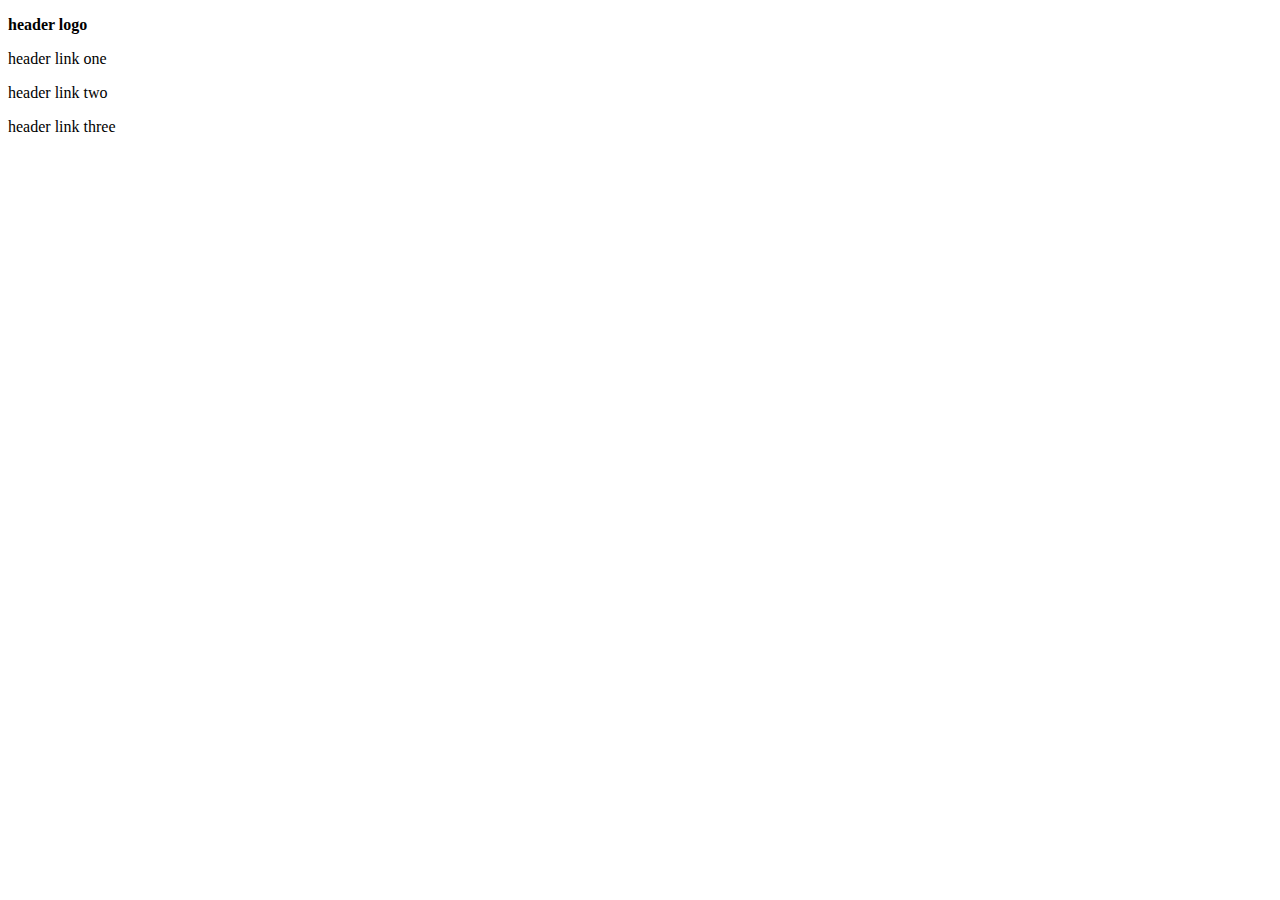
==== project/project1.html @ b074442e "project1.css" ====
<!DOCTYPE html>
<html>
    <head>
        <link rel="stylesheet" href="project1.css">
    </head>
<body>
<div class = "upper">
<p>
<div class = "first">
<b>header logo</b></p>
</div>
<P>header link one </P>
<p>header link two</p>
<p>header link three</p>
</div>
</body>
    

    </html>
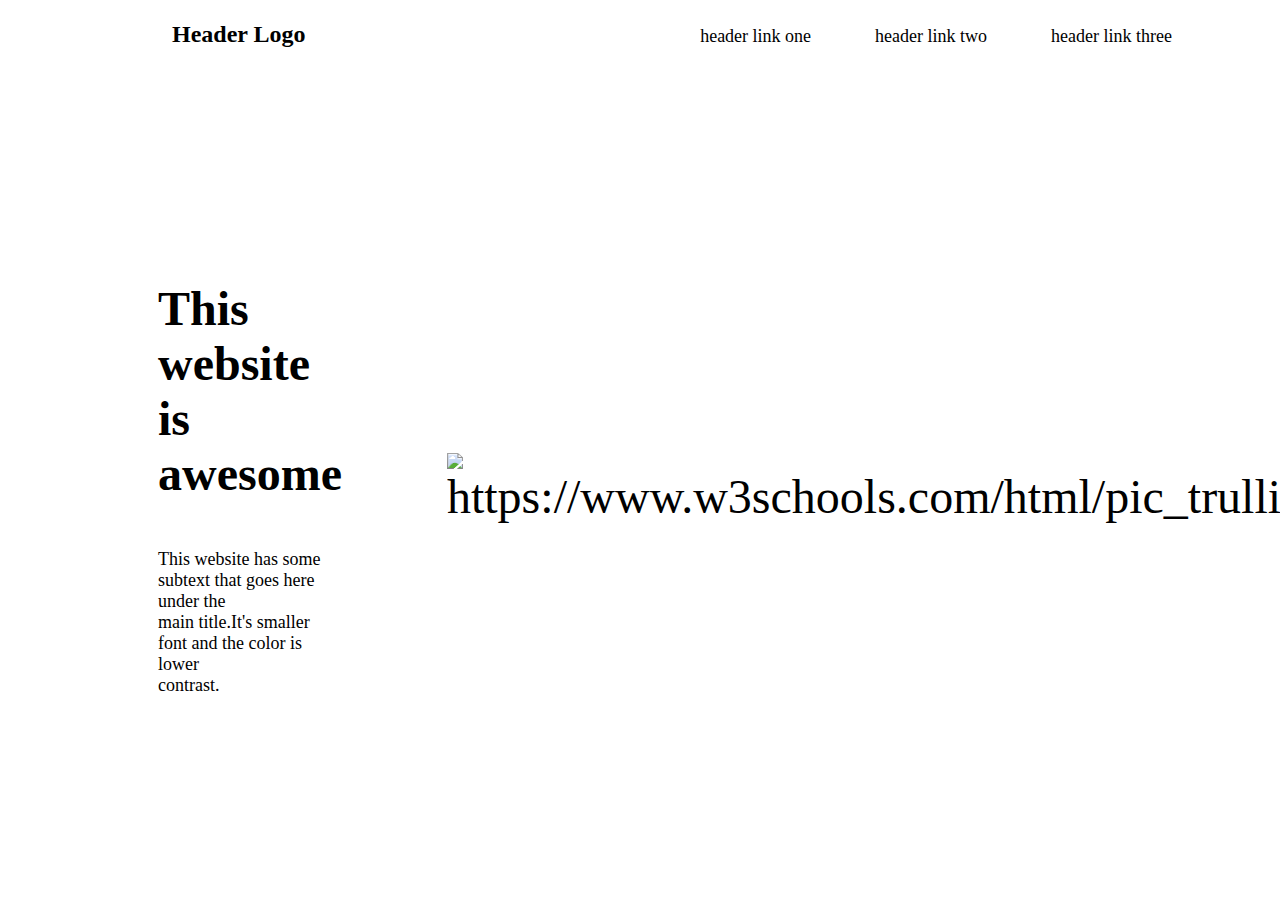
==== commit f1d9873b: "project" ====
--- a/project/project1.html
+++ b/project/project1.html
@@ -7,11 +7,19 @@
 <div class = "upper">
 <p>
 <div class = "first">
-<b>header logo</b></p>
+<b>Header Logo</b></p>
 </div>
 <P>header link one </P>
 <p>header link two</p>
 <p>header link three</p>
+</div>
+<div class = "b1">
+<div class = "one"><P><b>This website is <br>awesome </br> </b>
+<P> <div class = "sec">This website has some subtext that goes here under the <br>main title.It's smaller font and the color is lower<br> contrast.
+</P></div>
+</P>
+</div>
+<div class = "im1"><img src="https://www.w3schools.com/html/img_chania.jpg" alt="https://www.w3schools.com/html/pic_trulli.jpg" width = "582.5px" height = "286.8px"></div>
 </div>
 </body>
     
--- a/project/project1.css
+++ b/project/project1.css
@@ -0,0 +1,61 @@
+.upper {
+    display:flex;
+    flex:1;
+    flex-direction: row;
+    font-size: 18px;
+    height: 75px;
+    justify-content: space-evenly;
+    align-items: baseline;
+    gap: 4rem;
+    margin-right: 100px;
+  
+}
+
+.first {
+    font-size: 24px;
+    margin-right: auto;
+    display:inline-block;
+    margin-left:100px;
+    
+}
+
+.b1 {
+    display: grid;
+    font-size: 48px;
+    align-items: center;
+    grid-template-columns: 1fr 1fr ;
+    column-gap: 5px;
+    margin-right: 50px;
+    margin-top: 150px;
+
+    
+    
+    
+  
+
+}
+
+
+
+.im1{
+    margin-left: 100px;
+    
+
+}
+
+.one{
+  
+    margin-left: 150px;
+    
+   
+
+    
+    
+   
+}
+
+.sec {
+    font-size: 18px;
+    align-items: top;
+    
+}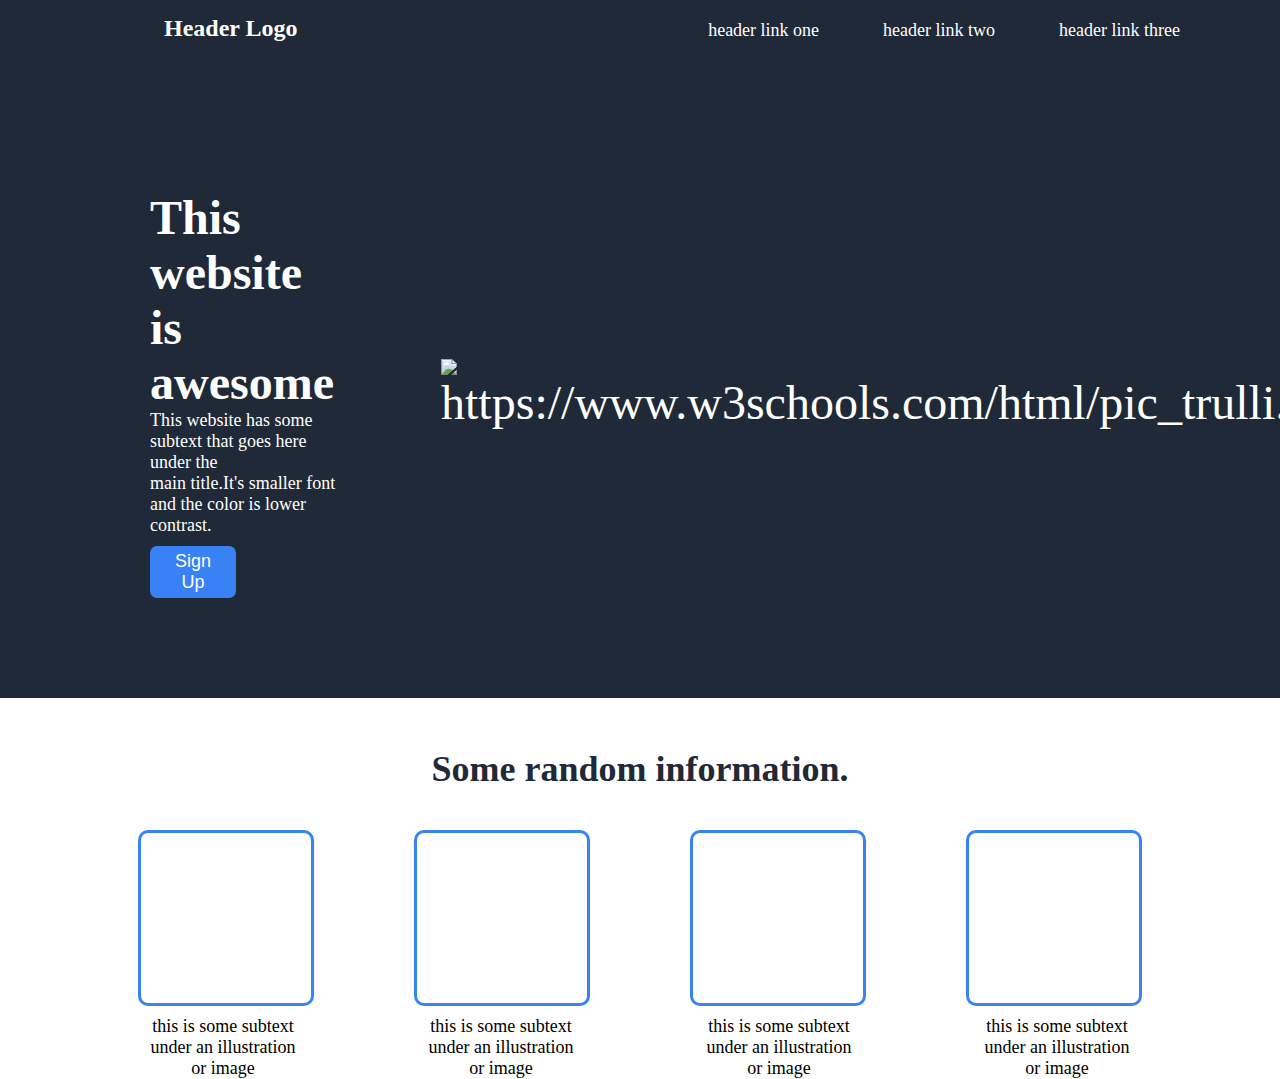
==== commit 84a3a93a: "project" ====
--- a/project/project1.html
+++ b/project/project1.html
@@ -14,13 +14,32 @@
 <p>header link three</p>
 </div>
 <div class = "b1">
-<div class = "one"><P><b>This website is <br>awesome </br> </b>
+<div class = "one"><P><b>This website is<br>awesome </br> </b>
 <P> <div class = "sec">This website has some subtext that goes here under the <br>main title.It's smaller font and the color is lower<br> contrast.
-</P></div>
+</P>
+<button type="button" class = "b2">Sign Up</button>
+</div>
 </P>
 </div>
 <div class = "im1"><img src="https://www.w3schools.com/html/img_chania.jpg" alt="https://www.w3schools.com/html/pic_trulli.jpg" width = "582.5px" height = "286.8px"></div>
 </div>
+
+<div class=" bottom">
+<p class = " h2"><b>Some random information.</p>
+<div class = "row1">
+<div class ="box1"> </div>
+<div class ="box2"></div>
+<div class ="box3"></div>
+<div class ="box4"></div>
+</div>
+<div class="boxtxt">
+<p class ="text1"> this is some subtext<br> under an illustration<br> or image </p>
+<p class ="text2"> this is some subtext<br> under an illustration<br> or image </p> 
+<p class ="text3"> this is some subtext<br> under an illustration<br> or image </p> 
+<p class ="text4"> this is some subtext<br> under an illustration<br> or image </p> 
+</div>
+</div>
+
 </body>
     
 
--- a/project/project1.css
+++ b/project/project1.css
@@ -7,7 +7,9 @@
     justify-content: space-evenly;
     align-items: baseline;
     gap: 4rem;
-    margin-right: 100px;
+    padding-right: 100px;
+    color: white;
+    padding-top: 15px;
   
 }
 
@@ -25,8 +27,10 @@
     align-items: center;
     grid-template-columns: 1fr 1fr ;
     column-gap: 5px;
-    margin-right: 50px;
-    margin-top: 150px;
+    padding-right: 50px;
+    padding-top: 100px;
+   color: white;
+   padding-bottom: 100px;
 
     
     
@@ -46,7 +50,9 @@
 .one{
   
     margin-left: 150px;
+    padding: 0;
     
+   
    
 
     
@@ -58,4 +64,86 @@
     font-size: 18px;
     align-items: top;
     
-}+}
+
+p {
+    margin: 0px;
+    padding: 0px;
+    color: white;
+ }
+
+.b2{
+    font-size: 18px;
+    display: inline-block;
+    margin-right: 100px;
+    margin-top: 10px;
+    padding: 5px 25px ;
+    border-radius: 7px;
+    background-color: #3882F6;
+    color: white;
+    border: 0;
+    
+    
+}
+
+body {
+    background-color: #1F2937;
+    margin: 0;
+}
+
+
+.bottom{
+    
+    background-color: white;
+    
+    
+    
+}
+
+
+
+.h2{
+    text-align: center;
+    color: #1F2937;
+    font-size: 36px;
+    padding-top: 50px;
+    
+
+}
+
+.box1,.box2,.box3,.box4{
+    width: 150px;
+    height: 150px;
+    border: 3px solid #3882F6;
+    padding: 10px;
+    margin: 10px;
+    border-radius: 10px;
+    
+}
+
+.row1{
+    display: flex;
+    padding-top: 30px;
+    gap: 5rem;
+    justify-content: center;
+    
+    
+}
+
+.text1,.text2,.text3,.text4{
+    color: black;
+    width:150px;
+    font-size: 18px;
+    font-weight: 400;
+    text-align: center;
+    
+
+}
+
+.boxtxt{
+    display: flex;
+    justify-content: center;
+    gap: 8rem;
+
+    
+}
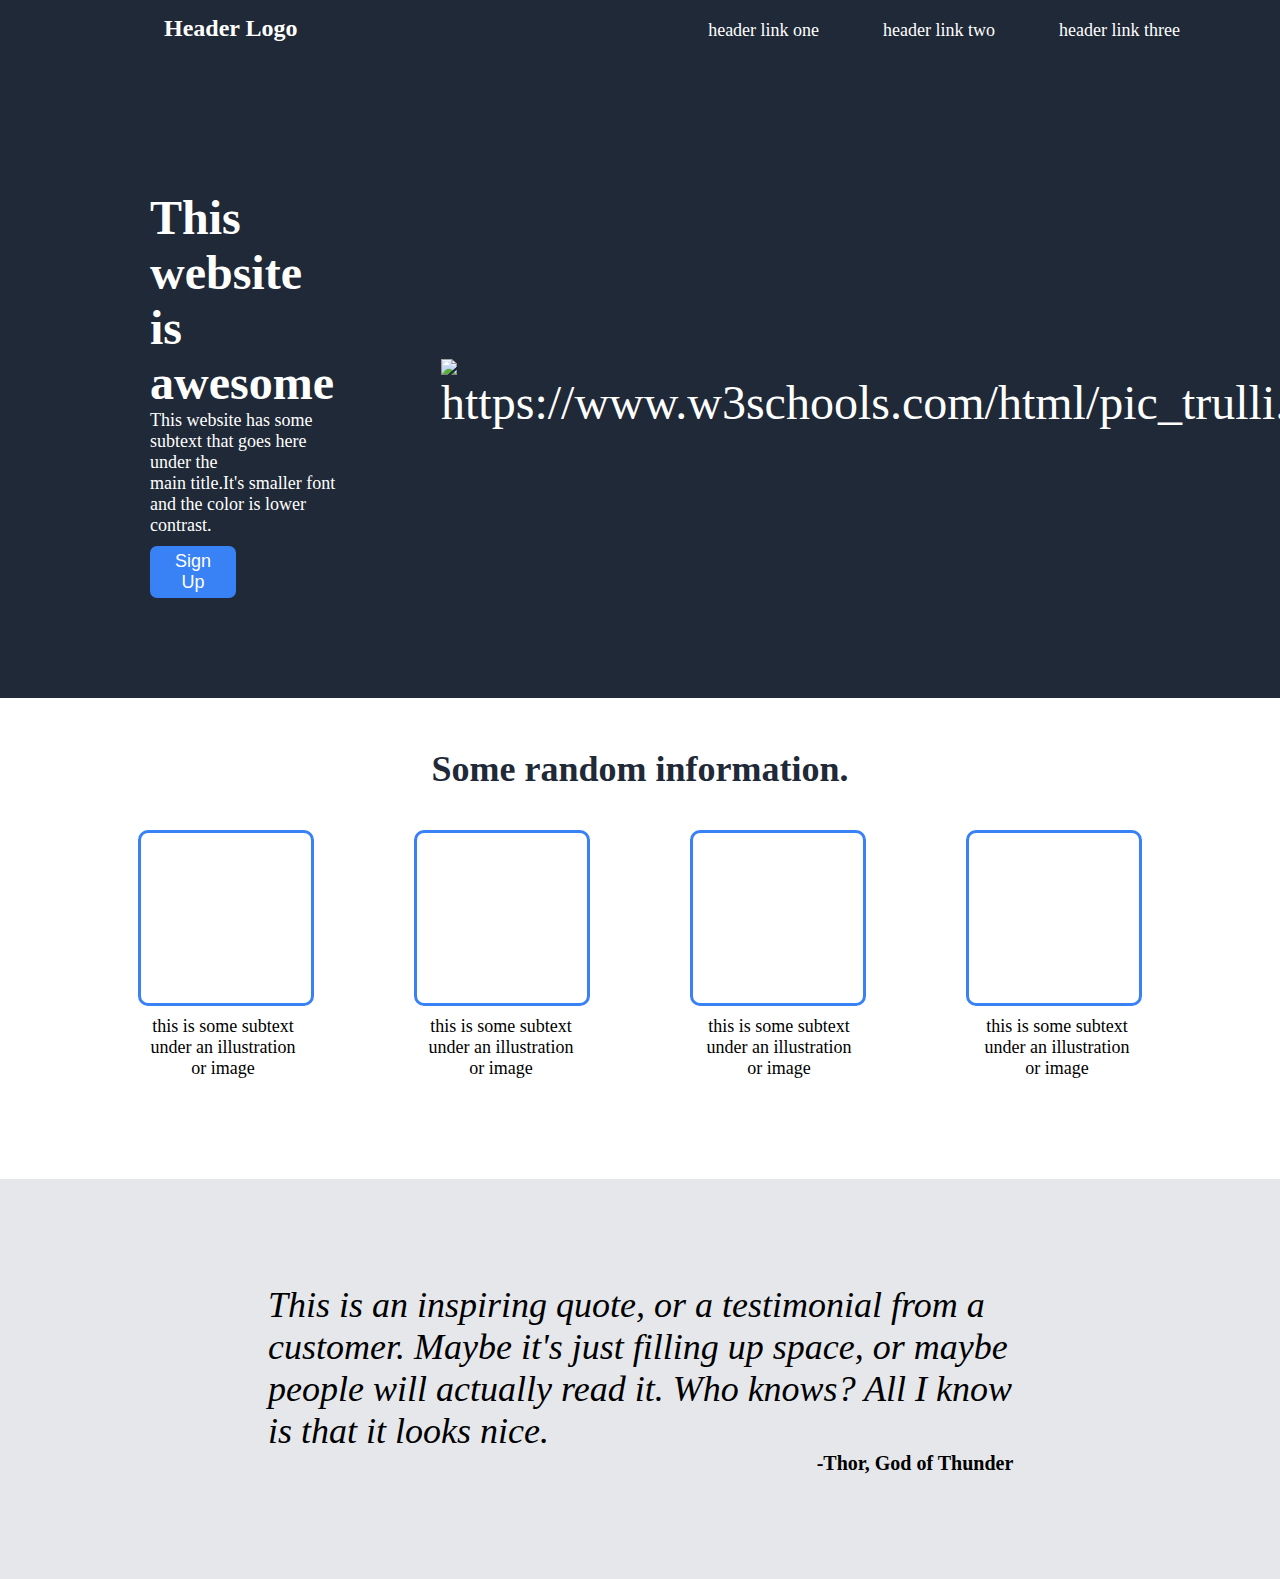
==== commit 0cd26327: "project" ====
--- a/project/project1.html
+++ b/project/project1.html
@@ -9,7 +9,7 @@
 <div class = "first">
 <b>Header Logo</b></p>
 </div>
-<P>header link one </P>
+<P >header link one </P>
 <p>header link two</p>
 <p>header link three</p>
 </div>
@@ -38,6 +38,12 @@
 <p class ="text3"> this is some subtext<br> under an illustration<br> or image </p> 
 <p class ="text4"> this is some subtext<br> under an illustration<br> or image </p> 
 </div>
+<div class="qt1">
+<p>This is an inspiring quote, or a testimonial from a<br>customer. Maybe it's just filling up space, or maybe<br>
+    people will actually read it. Who knows? All I know<br>
+    is that it looks nice.</p>
+    <p class ="author">-Thor, God of Thunder</p>
+</div>
 </div>
 
 </body>
--- a/project/project1.css
+++ b/project/project1.css
@@ -18,6 +18,9 @@
     margin-right: auto;
     display:inline-block;
     margin-left:100px;
+    
+    
+    
     
 }
 
@@ -52,6 +55,10 @@
     margin-left: 150px;
     padding: 0;
     
+
+    
+    
+    
    
    
 
@@ -64,12 +71,13 @@
     font-size: 18px;
     align-items: top;
     
+    
 }
 
 p {
     margin: 0px;
     padding: 0px;
-    color: white;
+    
  }
 
 .b2{
@@ -89,12 +97,14 @@
 body {
     background-color: #1F2937;
     margin: 0;
+
 }
 
 
 .bottom{
     
     background-color: white;
+   
     
     
     
@@ -147,3 +157,23 @@
 
     
 }
+.qt1{
+    color:black !important ;
+    margin-top: 100px;
+    height:400px;
+    background-color: #e5e7eb;
+    display: flex;
+    justify-content: center;
+    align-items: center;
+    flex-direction: column;
+    font-size: 36px;
+    font-style: italic;
+    font-weight: 200;
+}
+
+.author{
+    font-size: 20px;
+    padding-left: 550px;
+    font-weight: 600;
+    font-style: normal;
+}
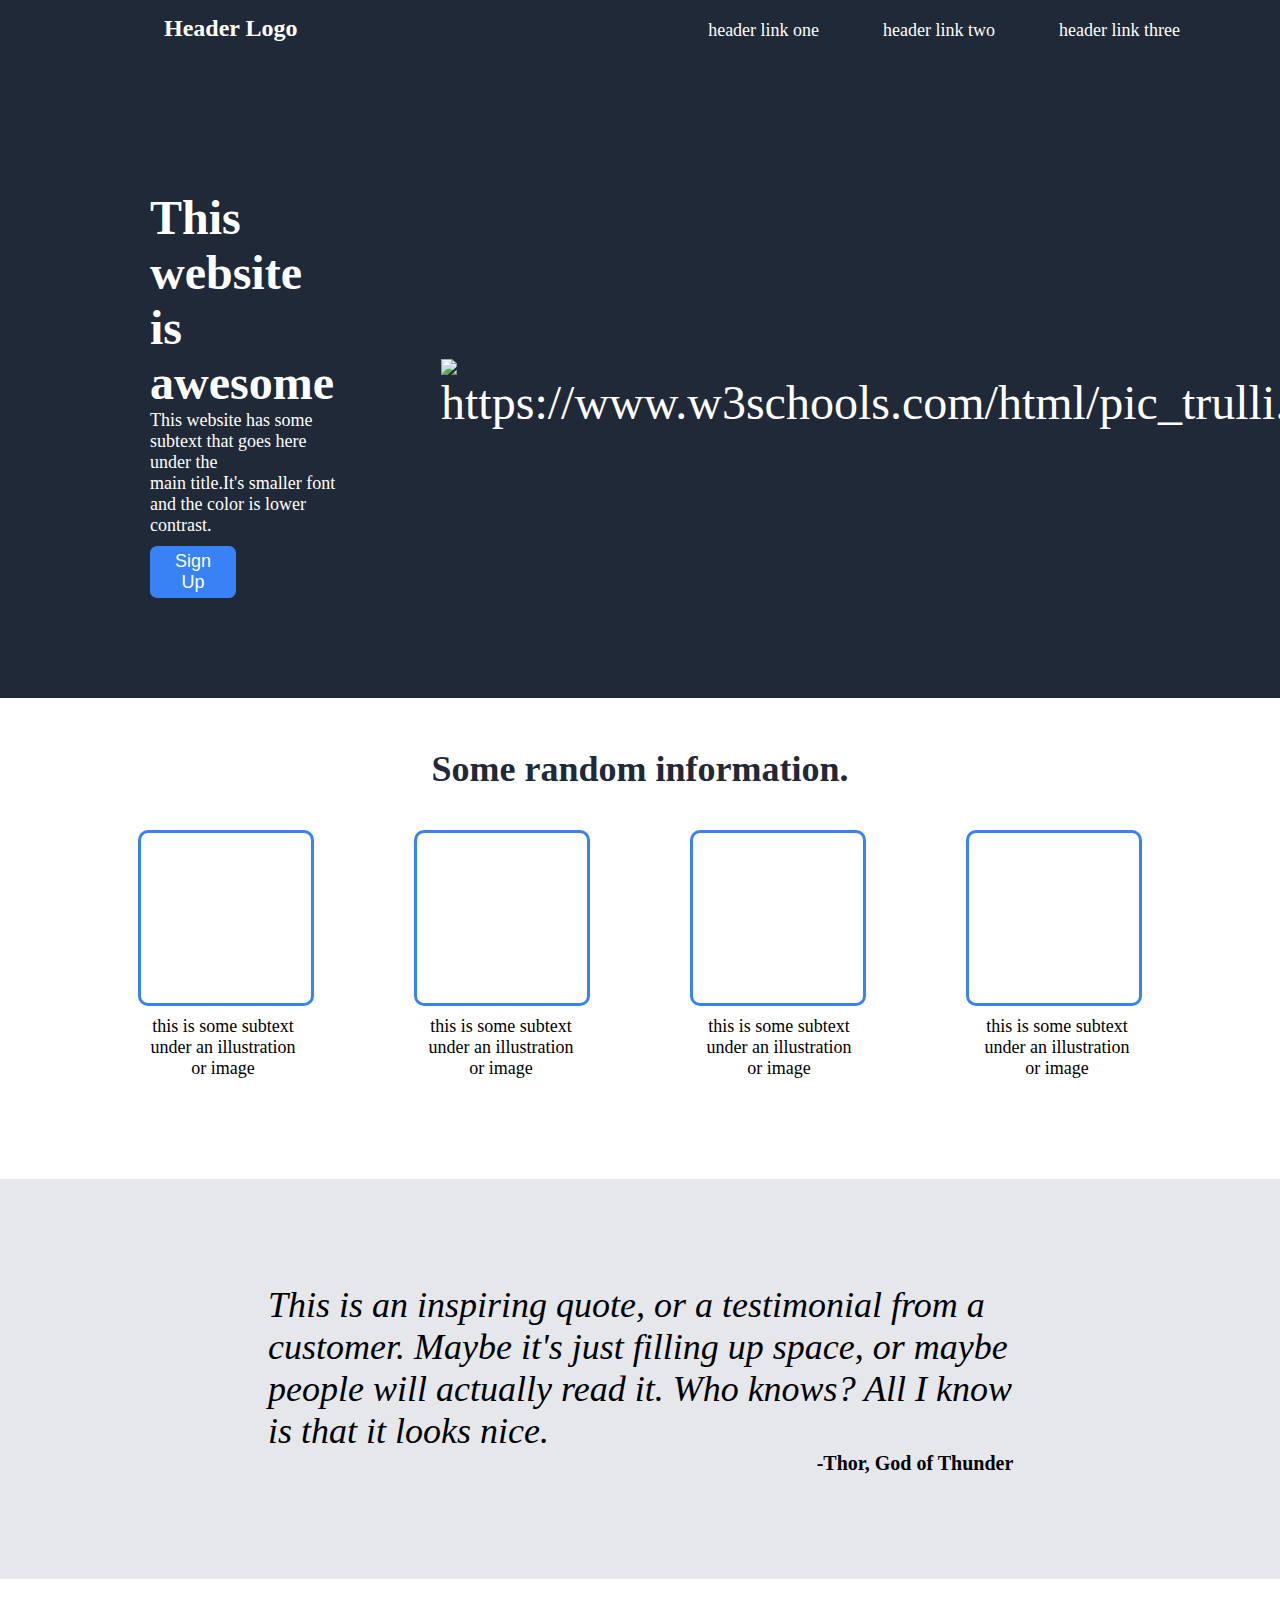
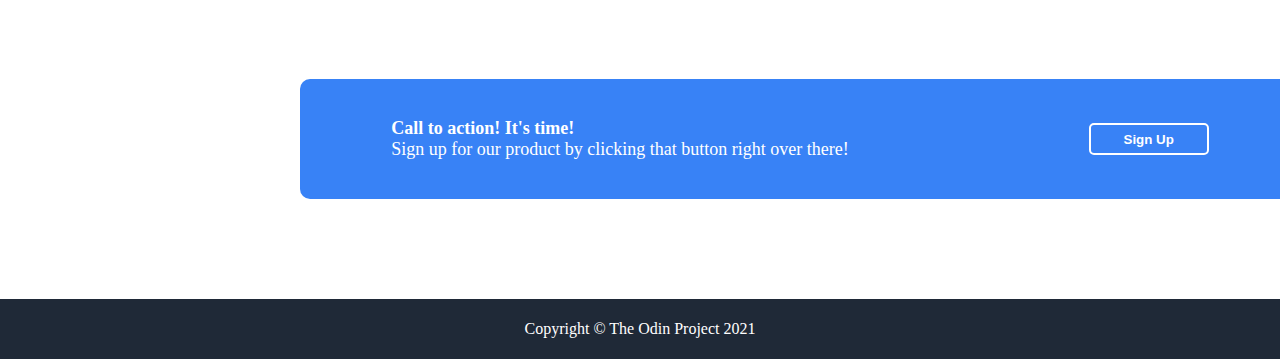
==== commit a8352ded: "project" ====
--- a/project/project1.html
+++ b/project/project1.html
@@ -17,7 +17,7 @@
 <div class = "one"><P><b>This website is<br>awesome </br> </b>
 <P> <div class = "sec">This website has some subtext that goes here under the <br>main title.It's smaller font and the color is lower<br> contrast.
 </P>
-<button type="button" class = "b2">Sign Up</button>
+<a href= "https://www.youtube.com/watch?v=dQw4w9WgXcQ"><button type="button" class = "b2">Sign Up</button></a>
 </div>
 </P>
 </div>
@@ -44,7 +44,17 @@
     is that it looks nice.</p>
     <p class ="author">-Thor, God of Thunder</p>
 </div>
+<div class = "bigbox">
+<p><b>Call to action! It's time!</b><br>
+Sign up for our product by clicking that button right over there!</p>
+<a href= "https://www.youtube.com/watch?v=dQw4w9WgXcQ"><button type="button" class = "b3">Sign Up</button></a>
+
 </div>
+<div class ="empty">
+    <p>Copyright &#169; The Odin Project 2021</p>
+    </div>
+</div>
+
 
 </body>
     
--- a/project/project1.css
+++ b/project/project1.css
@@ -90,6 +90,9 @@
     background-color: #3882F6;
     color: white;
     border: 0;
+    cursor:pointer;
+    transition: opacity 0.3s ease-in-out,
+    color 0.3s ease-in-out
     
     
 }
@@ -103,7 +106,8 @@
 
 .bottom{
     
-    background-color: white;
+    background-color: white ;
+    
    
     
     
@@ -177,3 +181,60 @@
     font-weight: 600;
     font-style: normal;
 }
+.bigbox{
+    margin-top: 100px;
+    display: flex;
+    background-color: #3882F6;
+    height: 120px;
+    width:1000px;
+    justify-content: center;
+    align-items: center;
+    gap:15rem;
+    margin-left: 300px;
+    color: white;
+    margin-bottom: 100px;
+    border-radius: 10px;
+    font-weight: 400;
+    font-size: 18px;
+    
+
+}
+
+.empty{
+    display: flex;
+    height:60px;
+    background-color: #1F2937;
+    text-align: center;
+    color: white;
+    justify-content: center;
+    align-items: center;
+    font-weight: 400;
+    
+}
+
+.b3{
+    height:32px;
+    width: 120px;
+    border: 2px solid white;
+    background-color: #3882F6;
+    color: white;
+    border-radius: 5px;
+    font-weight: 600;
+    cursor:pointer;
+    transition: opacity 0.3s ease-in-out,
+    color 0.3s ease-in-out;
+
+
+}
+
+.b3:hover{
+    opacity: 0.7;
+    color: black;
+
+}
+
+.b2:hover{
+    opacity: 0.4;
+    color: whitesmoke;
+   
+}